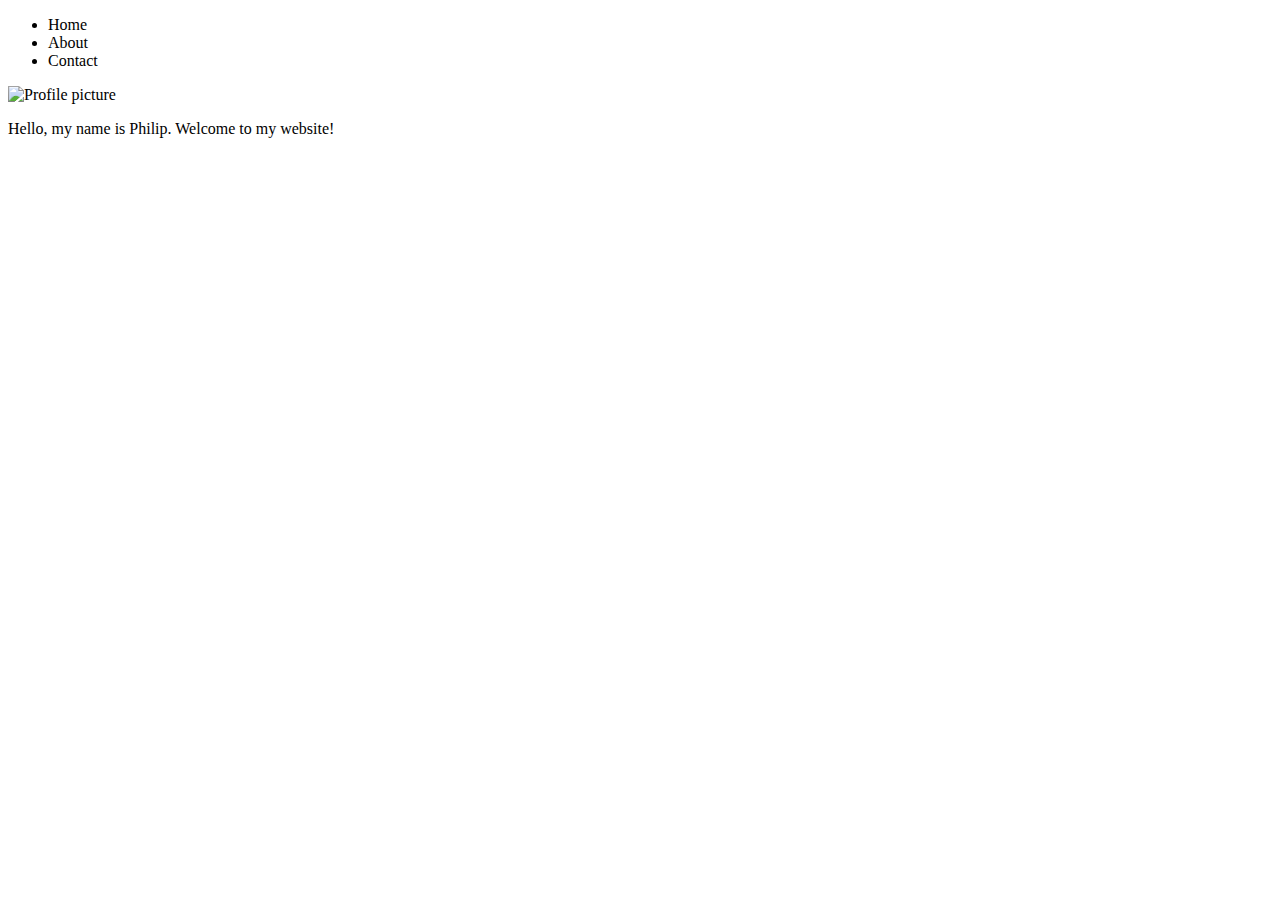
==== index.html @ 0dc2eeb1 "initial html and folder structure" ====
<!DOCTYPE html>
<html lang="en">
<head>
  <meta charset="UTF-8">
  <meta http-equiv="X-UA-Compatible" content="IE=edge">
  <meta name="viewport" content="width=device-width, initial-scale=1.0">
  <title>Philip's Website</title>
</head>
<body>
  <ul>
    <li>Home</li>
    <li>About</li>
    <li>Contact</li>
  </ul>
  <img src="" alt="Profile picture">
  <p>Hello, my name is Philip. Welcome to my website!</p>
</body>
</html>
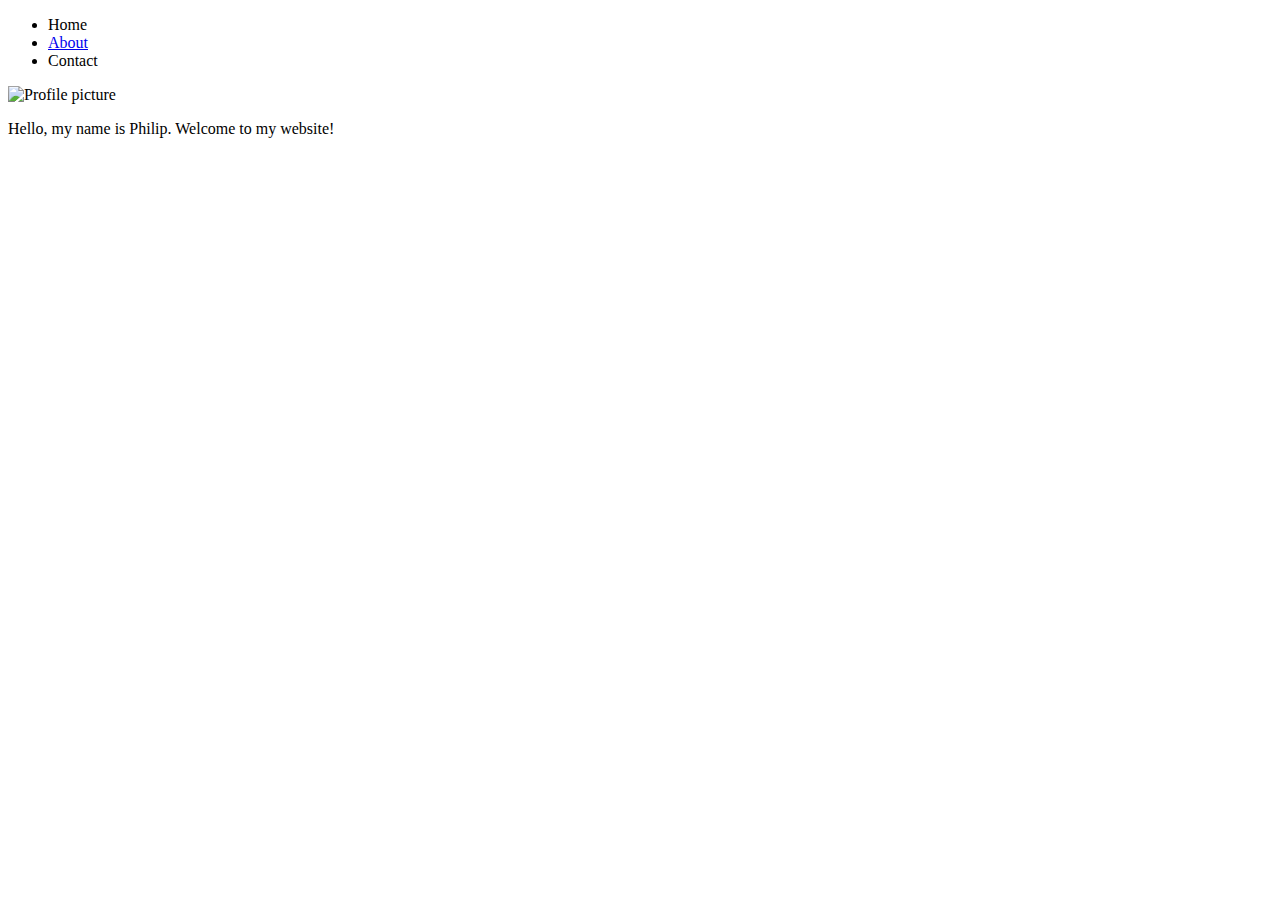
==== commit d7a71e63: "initial link insertion" ====
--- a/index.html
+++ b/index.html
@@ -9,7 +9,7 @@
 <body>
   <ul>
     <li>Home</li>
-    <li>About</li>
+    <li><a href="html/about.html">About</a></li>
     <li>Contact</li>
   </ul>
   <img src="" alt="Profile picture">
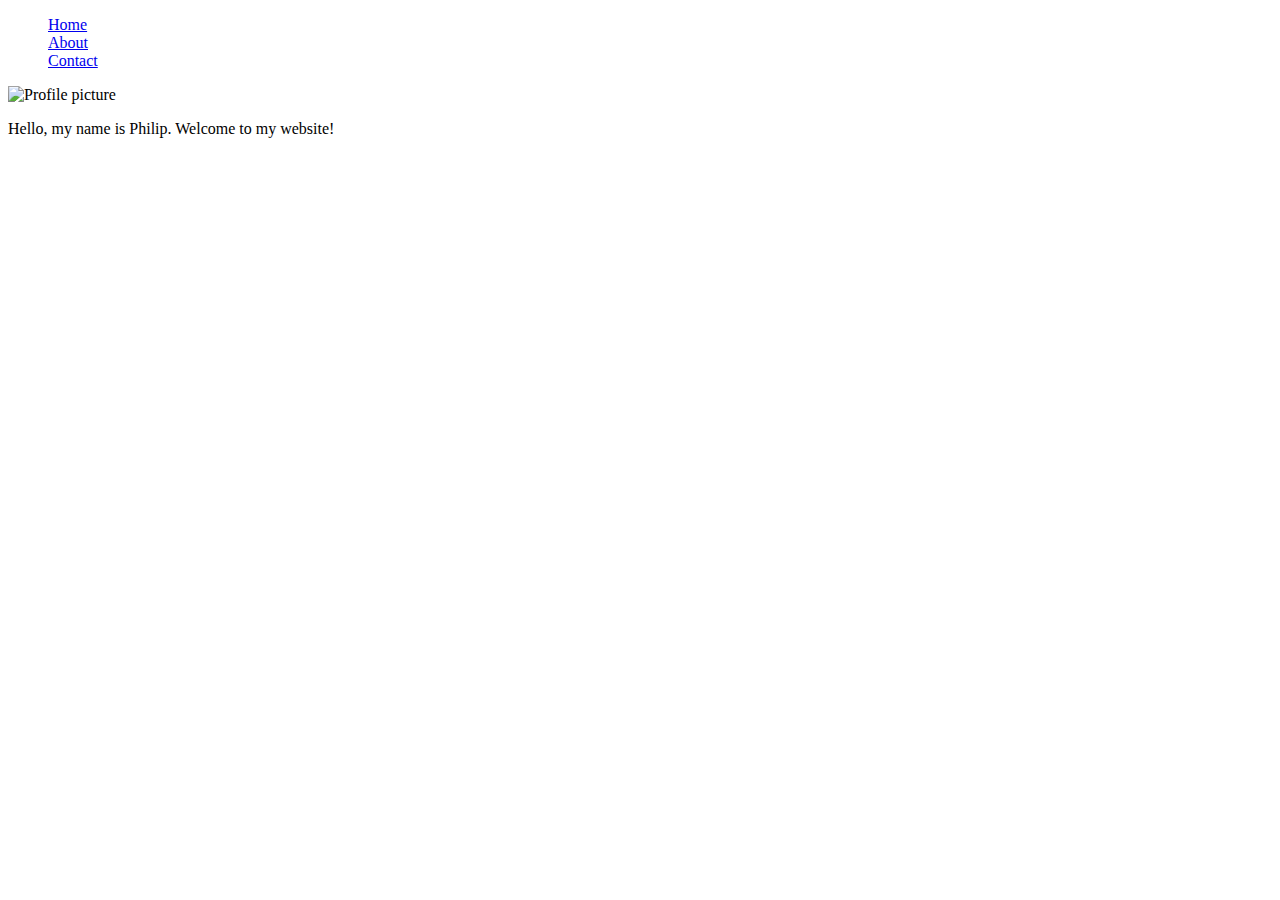
==== commit b403a27c: "fix folder structure" ====
--- a/index.html
+++ b/index.html
@@ -4,15 +4,16 @@
   <meta charset="UTF-8">
   <meta http-equiv="X-UA-Compatible" content="IE=edge">
   <meta name="viewport" content="width=device-width, initial-scale=1.0">
+  <link rel="stylesheet" href="css/style.css">
   <title>Philip's Website</title>
 </head>
 <body>
-  <ul>
-    <li>Home</li>
+  <ul class="navbar">
+    <li><a href="#">Home</a></li>
     <li><a href="html/about.html">About</a></li>
-    <li>Contact</li>
+    <li><a href="html/contact.html">Contact</a></li>
   </ul>
   <img src="" alt="Profile picture">
-  <p>Hello, my name is Philip. Welcome to my website!</p>
+  <p id="intro">Hello, my name is Philip. Welcome to my website!</p>
 </body>
 </html>--- a/css/style.css
+++ b/css/style.css
@@ -0,0 +1,7 @@
+.navbar {
+    list-style-type: none;
+}
+
+#contact {
+    list-style-type: none;
+}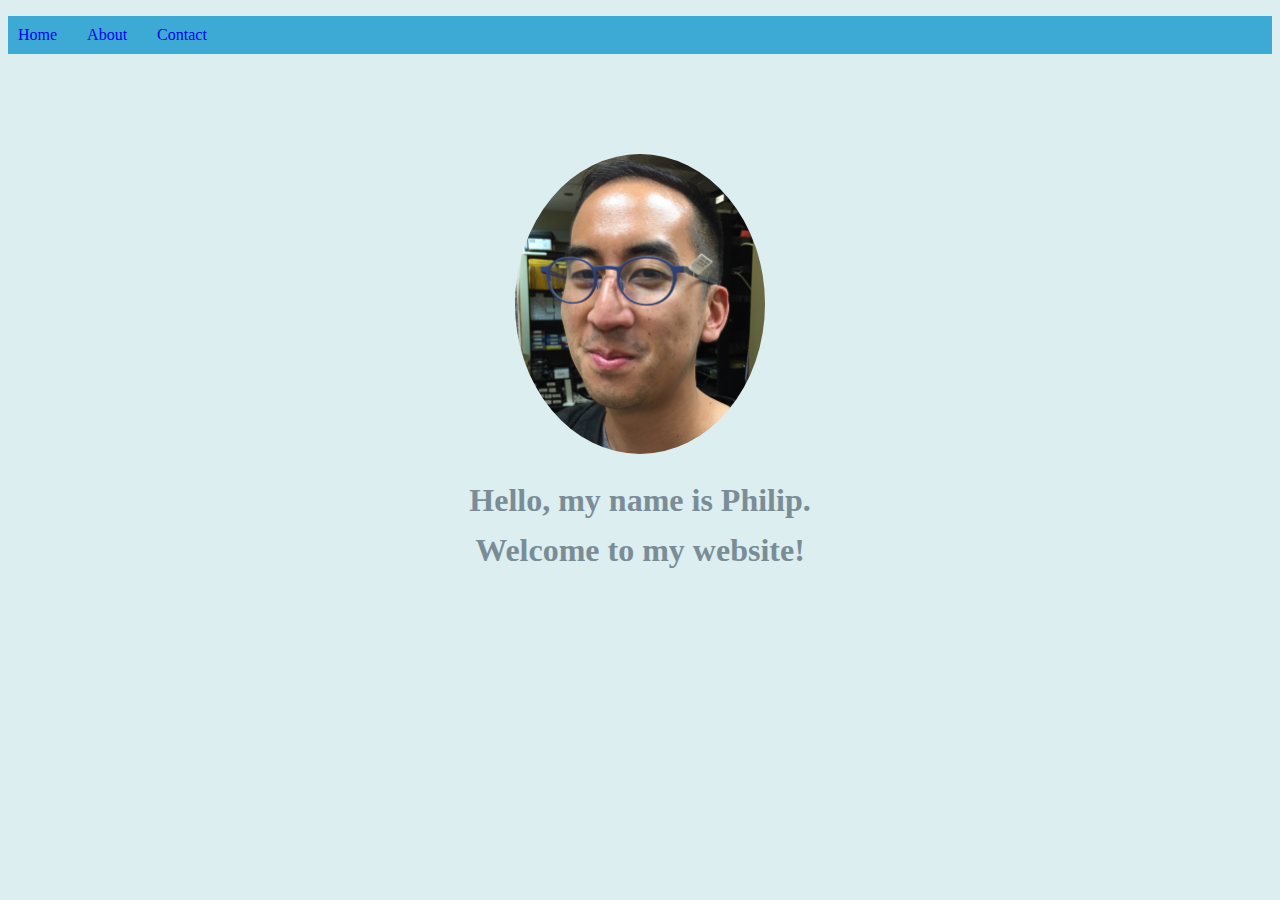
==== commit 96f5f5c7: "initial styling for home page" ====
--- a/index.html
+++ b/index.html
@@ -13,7 +13,7 @@
     <li><a href="html/about.html">About</a></li>
     <li><a href="html/contact.html">Contact</a></li>
   </ul>
-  <img src="" alt="Profile picture">
-  <p id="intro">Hello, my name is Philip. Welcome to my website!</p>
+  <img src="images/profile.jpeg" alt="Profile picture">
+  <h1 id="intro">Hello, my name is Philip.<br>Welcome to my website!</h1>
 </body>
 </html>--- a/css/style.css
+++ b/css/style.css
@@ -1,5 +1,32 @@
+body {
+    background-color: #dceeef;
+}
+
 .navbar {
     list-style-type: none;
+    display: flex;
+    gap: 30px;
+    background-color: #3caad5;
+    padding: 10px;
+}
+
+a:link {
+    text-decoration: none;
+}
+
+img {
+    display: block;
+    width: 250px;
+    height: 300px;
+    border-radius: 50%;
+    margin: auto;
+    margin-top: 100px;
+}
+
+#intro {
+    text-align: center;
+    line-height: 50px;
+    color: #7a8d96
 }
 
 #contact {
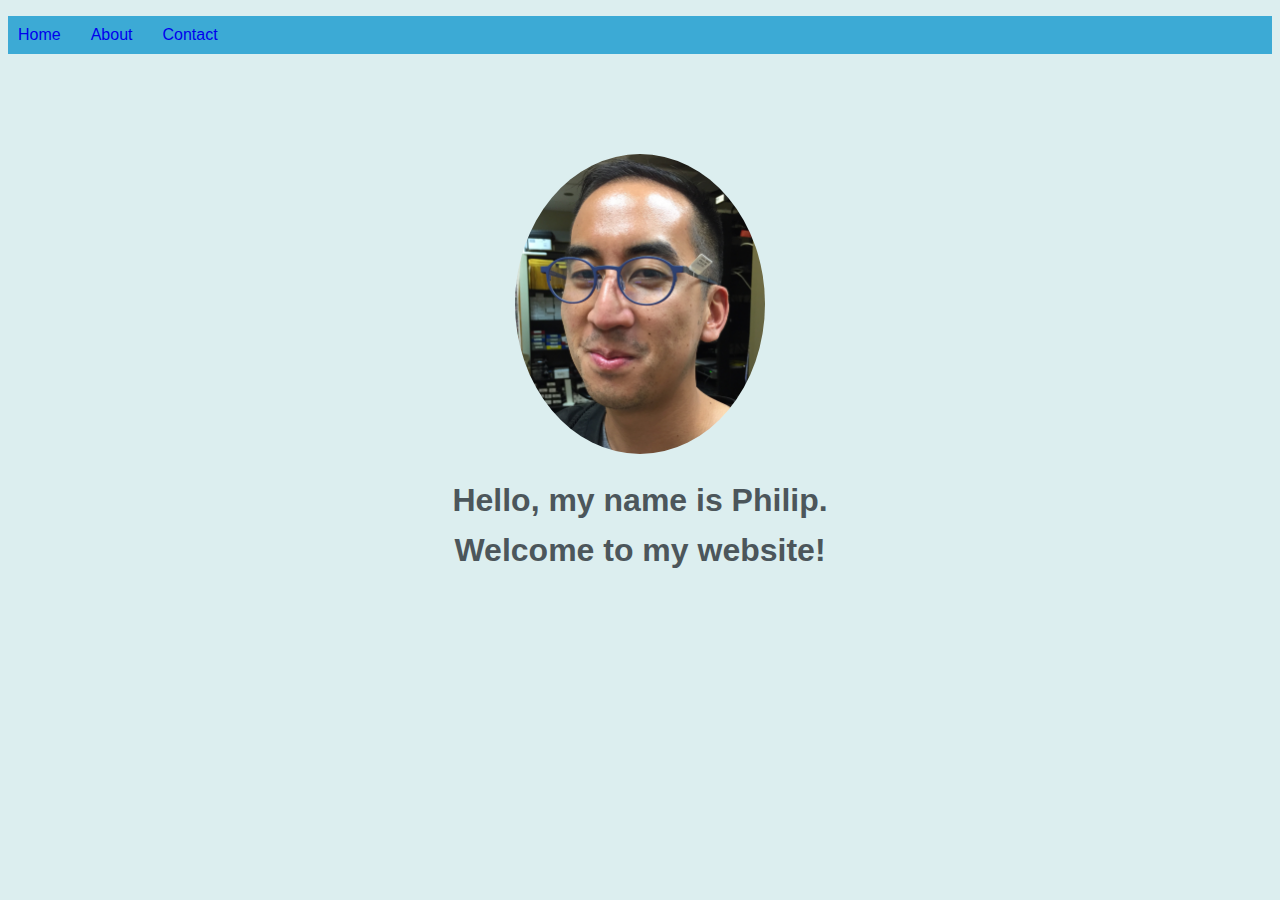
==== commit 4ad6f73c: "new effects and added resume" ====
--- a/index.html
+++ b/index.html
@@ -13,7 +13,7 @@
     <li><a href="html/about.html">About</a></li>
     <li><a href="html/contact.html">Contact</a></li>
   </ul>
-  <img src="images/profile.jpeg" alt="Profile picture">
+  <img src="media/profile.jpeg" alt="Profile picture">
   <h1 id="intro">Hello, my name is Philip.<br>Welcome to my website!</h1>
 </body>
 </html>--- a/css/style.css
+++ b/css/style.css
@@ -1,5 +1,7 @@
 body {
     background-color: #dceeef;
+    font-family: 'Trebuchet MS', 'Lucida Sans Unicode', 'Lucida Grande', 'Lucida Sans', Arial, sans-serif;
+    color: #4c565b
 }
 
 .navbar {
@@ -14,6 +16,10 @@
     text-decoration: none;
 }
 
+a:hover {
+    color: #ada5a5;
+}
+
 img {
     display: block;
     width: 250px;
@@ -26,9 +32,23 @@
 #intro {
     text-align: center;
     line-height: 50px;
-    color: #7a8d96
+}
+
+.page_content {
+    text-align: center;
+    margin-top: 150px;
+}
+
+h3 {
+    margin-top: 40px;
+}
+
+p {
+    line-height: 30px;
 }
 
 #contact {
     list-style-type: none;
+    font-size: 22px;
+    line-height: 50px;
 }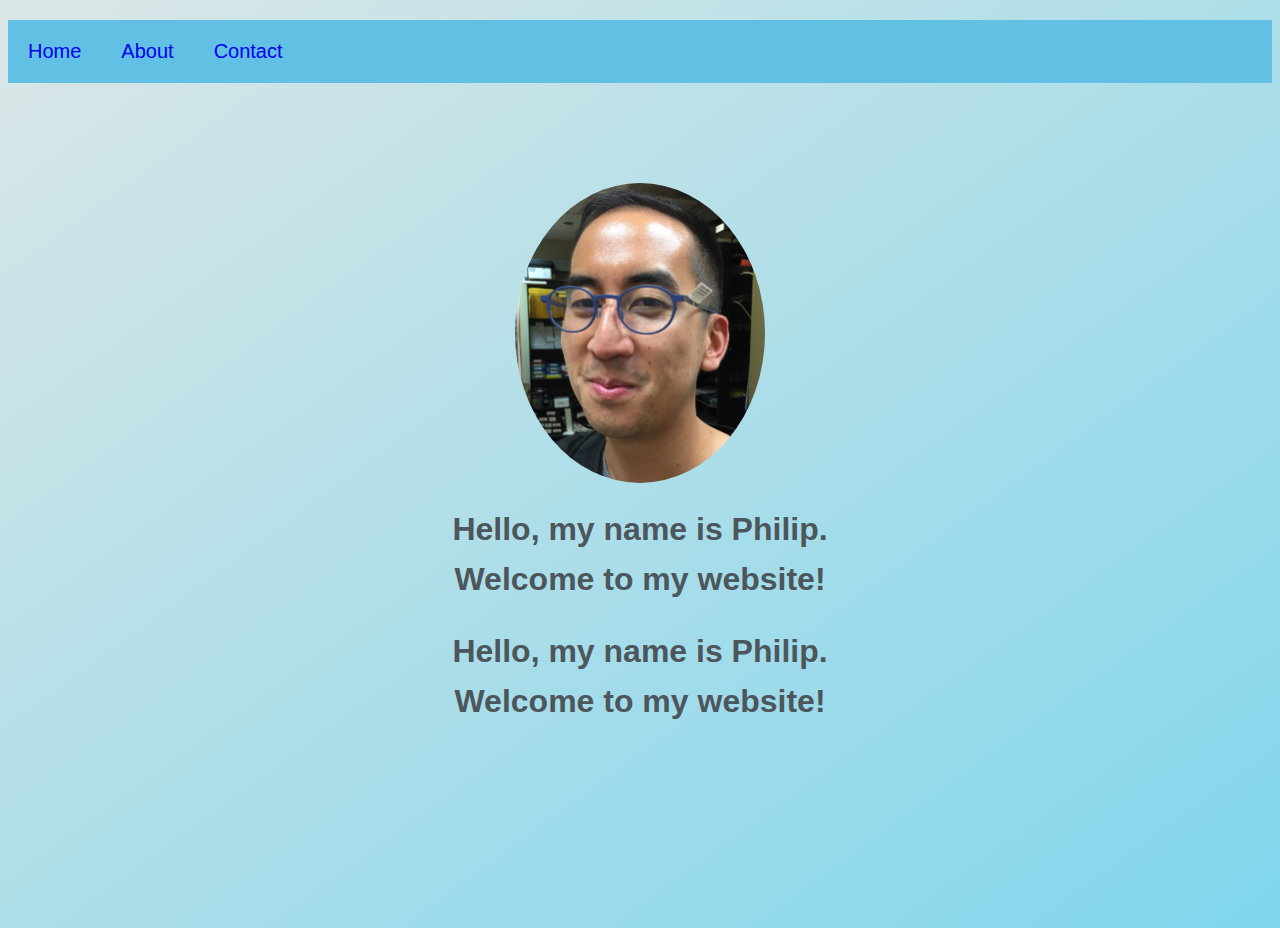
==== commit bcbe8436: "testing" ====
--- a/index.html
+++ b/index.html
@@ -15,5 +15,6 @@
   </ul>
   <img src="media/profile.jpeg" alt="Profile picture">
   <h1 id="intro">Hello, my name is Philip.<br>Welcome to my website!</h1>
+  <h1 id="intro">Hello, my name is Philip.<br>Welcome to my website!</h1>
 </body>
 </html>--- a/css/style.css
+++ b/css/style.css
@@ -1,15 +1,17 @@
 body {
-    background-color: #dceeef;
+    background-image: linear-gradient(to bottom right, #dbe6e6, #80d6ec);
     font-family: 'Trebuchet MS', 'Lucida Sans Unicode', 'Lucida Grande', 'Lucida Sans', Arial, sans-serif;
-    color: #4c565b
+    color: #4c565b;
+    height: 100vh;
 }
 
 .navbar {
     list-style-type: none;
     display: flex;
-    gap: 30px;
-    background-color: #3caad5;
-    padding: 10px;
+    gap: 40px;
+    background-color: #62c0e5;
+    padding: 20px;
+    font-size: 20px;
 }
 
 a:link {
@@ -17,7 +19,7 @@
 }
 
 a:hover {
-    color: #ada5a5;
+    color: #c4bdbd;
 }
 
 img {
@@ -39,12 +41,13 @@
     margin-top: 150px;
 }
 
-h3 {
+h2 {
     margin-top: 40px;
 }
 
 p {
     line-height: 30px;
+    font-size: 18px;
 }
 
 #contact {
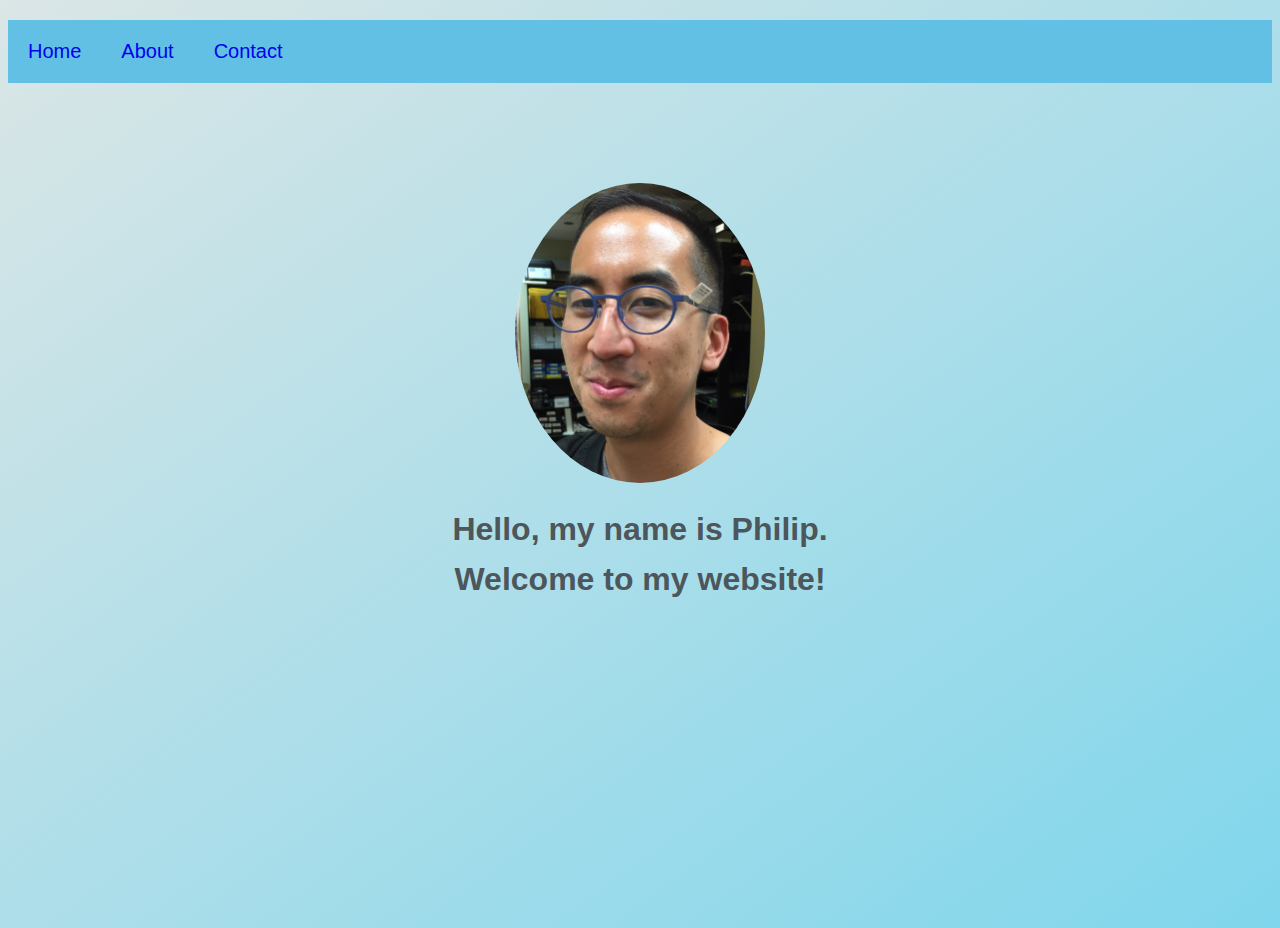
==== commit e9af9608: "Removed extra line after testing new commit method" ====
--- a/index.html
+++ b/index.html
@@ -15,6 +15,5 @@
   </ul>
   <img src="media/profile.jpeg" alt="Profile picture">
   <h1 id="intro">Hello, my name is Philip.<br>Welcome to my website!</h1>
-  <h1 id="intro">Hello, my name is Philip.<br>Welcome to my website!</h1>
 </body>
 </html>